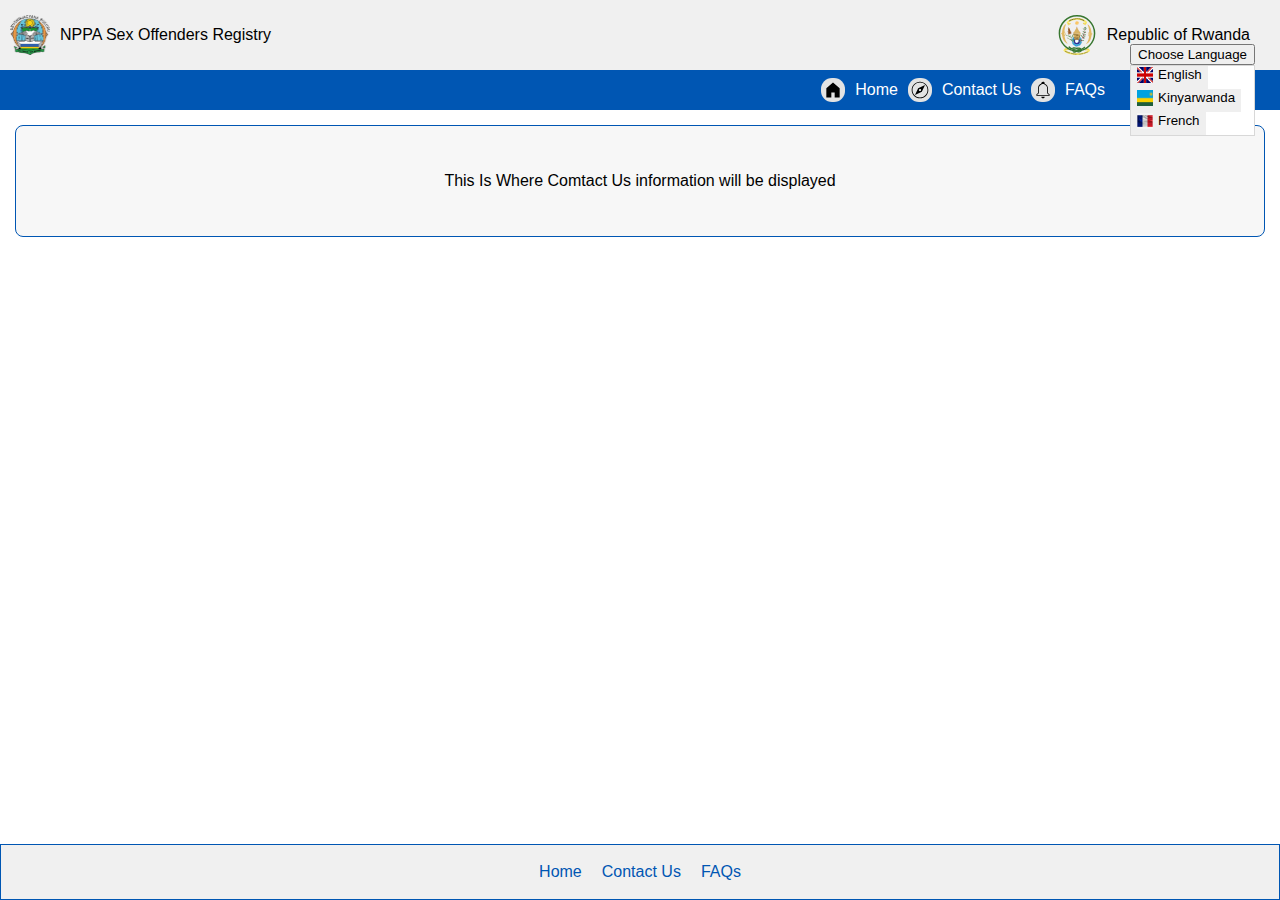
==== Contact.html @ fdbba7ed "Added some Represantation Icon" ====
<!DOCTYPE html>
<html lang="en">
<head>
  <meta charset="UTF-8">
  <meta name="viewport" content="width=device-width, initial-scale=1.0">
  <title>Contact Us</title>
  <link rel="stylesheet" href="style.css">
</head>
<body>
  <header>
    <div class="nppa_log_and_contant">
        <img src="image/logo_small.svg.png" alt="NPPA Logo">
        <p class="nppa_contant">NPPA Sex Offenders Registry</p>
    </div>

    <div class="rwanda_coat_and_contant">
        <img src="image/Coat_of_arms_of_Rwanda.svg" alt="Logo">
        <p class="log_contant">Republic of Rwanda </p>
    </div>
</header>

<nav>
  <img src="icons/home.svg" alt="icon" class="home-icon"><a href="index.html" id="home">  Home</a>
  <img src="icons/explore.svg" alt="icon" class="home-icon"><a href="#" id="contact">Contact Us</a>
  <img src="icons/notifications.svg" alt="icon" class="home-icon"><a href="Faque.html" id="faqs">FAQs</a>
  <div class="language-selector">
      <button id="languageBtn">Choose Language</button>
      <div class="language-options">
        
        <div><button data-lang="en"><img src="image/Flag-United-Kingdom.webp" alt="English" class="all-flags">English </button></div>
        
        <div><button data-lang="rw"><img src="image/rwanda-flag.jpg" alt="Kinyarwanda" class="all-flags">Kinyarwanda</button></div>
        
        <div><button data-lang="fr"><img src="image/france flag.jpg" alt="French" class="all-flags">French</button></div>
      </div>
   </div>
</nav>

<main>
  <P>This Is Where Comtact Us information will be displayed </P>
  </main>
  
  <div class="footer">
    <a href="index.html" id="home">Home</a>
    <a href="Contact.html" id="contact">Contact Us</a>
    <a href="Faque.html" id="faqs">FAQs</a>
  </div>
  <script src="script.js"></script>
</body>
</html>
---- style.css ----
body {
  font-family: Arial, sans-serif;
  margin: 0;
  padding: 0;
  margin-bottom: 99px;
}

header {
  display: flex;
  justify-content: space-between;
  align-items: center;
  padding: 10px;
  background-color: #f0f0f0;
  
}

header img {
  height: 40px;
  width: 40px;
}

.nppa_log_and_contant, 
.rwanda_coat_and_contant {
  display: flex;
  align-items: center;
  margin-right: 20px;
  flex-wrap: wrap;
}
.log_contant{
  margin-left: 10px;
}
.nppa_contant{
  margin-left: 10px;
}

nav {
  display: flex;
  background-color: #0056b3;
  display: flex;
  justify-content: flex-end;
  padding: 10px;
  height: 20px;
  align-items: center;
}

nav a {
  display: flex;
  color: white;
  text-decoration: none;
  padding: 10px;
  }

.language-selector {
  display: inline-block;
  align-items: center;
  margin: 0px 15px;
  text-align: center;
  }

.language-options {
  display: block;
  justify-content: space-evenly;
  background-color: #ffffff;
  border: 1px solid #d8d8d8;
  z-index: 1;
  color: black;
  text-align: center;
}

.language-options img {
  display: block;
  align-items: start;
  height: 16px;
  width: 16px;

}
.all-flags{
margin-right: 5px;
margin-bottom: 5px;
}

.home-icon{
  display: block;
  align-items: start;
  height: 20px;
  width: 20px;
  background-color: #e3e3e3;
  border-radius: 11px;
  padding: 2px;
  
}
.home-remark{
  display: flexbox;
  align-items: center;
  height: 40px;
  width: 40px;
  background-color: #d8d8d8;
  border-radius: 20px;
  padding: 10px;
}

.language-options button {
  display: flex;
  text-align: center;
  border: 1px;
  color: rgb(0, 0, 0);
}


main {
  display: block;
  justify-content: center;
  align-items: center;
  padding: 30px;
  background-color: #f7f7f7;
  margin: 15px;
  border-radius: 8px;
  border: 1px solid ;
  border-color: #0056b3;
}

main p {
text-align: center;
}

.content-flex {
  display: flex;
  grid-template-columns: repeat(auto-fit, minmax(280px, 1f));
  gap: 20px;
  justify-content: center;
  

}

.content-box {
  border: 1px solid#d8d8d8;
  background: #ffffff;
  padding: 80px;
  border-radius: 1px;
  text-align: center;
  border-radius: 8px;
  border: 1px solid;
  border-color: #0056b3;
}

.content-box a{
  text-decoration: none;
  color: #0056b3;
}

.footer{
  display: flex;
  position: fixed;
  background-color: #f0f0f0;
  justify-content: center;
  padding: 8px;
  right: 0px;
  left: 0px;
  bottom: 0px;
  margin-top: 15px;
  border: 1px solid;
  border-color: #0056b3;
 
  }

.footer a{
  display: flexbox;
  justify-content: space-between;
  align-items: center;
  padding: 10px;
  text-decoration: none;
  color:#0056b3;

}
@media(max-width:350px){
  header{
    display: none;
  }
 
  main p{
    margin-top: 125px;
  }
}

@media (max-width: 1000px) {
  header {
    max-width: 100%;
    padding: 15px;
    flex-wrap: wrap;
  }

  nav a {
    padding: 8px;
    flex-wrap: wrap;
  }

  .content-box {
    max-width: 500px;
    width: 100%;
    padding: 60px;
    flex-wrap: wrap;
  }
}

@media (max-width: 768px) {
  .nppa_log_and_contant, 
  .rwanda_coat_and_contant {
    margin-right: 0;
    justify-content: center;
    margin-bottom: 10px;
    flex-wrap: wrap;
  }

  nav {
    justify-content: center;
    flex-wrap: wrap;
  }

  nav a {
    margin: 5px;
    padding: 6px;
    flex: 1 1 auto;
    text-align: center;
    flex-wrap: wrap;
  }

  .content-flex{
    grid-template-columns: 1fr;
    text-align: center;
    flex-wrap: wrap;
  }

  .content-box {
    padding: 40px;
    max-width: 100%;
    flex-wrap: wrap;
  }
}

@media (max-width: 480px) {
  header {
    flex-direction: column;
    align-items: flex-start;
    flex-wrap: wrap;
  }

  header img {
    height: 30px;
    width: 30px;
    flex-wrap: wrap;
  }

  .nppa_log_and_contant, 
  .rwanda_coat_and_contant {
    justify-content: center;
    width: 100%;
    flex-wrap: wrap;
  }

  nav a {
    padding: 3px;
    font-size: 12px;
    flex-wrap: wrap;
  }

  .content-box {
    padding: 20px;
    flex-wrap: wrap;
  }

  #languageBtn {
    font-size: 14px;
    margin-top: 5px;
    flex-wrap: wrap;
  }
  .footer{
    flex-wrap: wrap;
    position: fixed;
  
  }
}
@media(max-width:450px){
  .rwanda_coat_and_contant{
    display: none;
  }
}
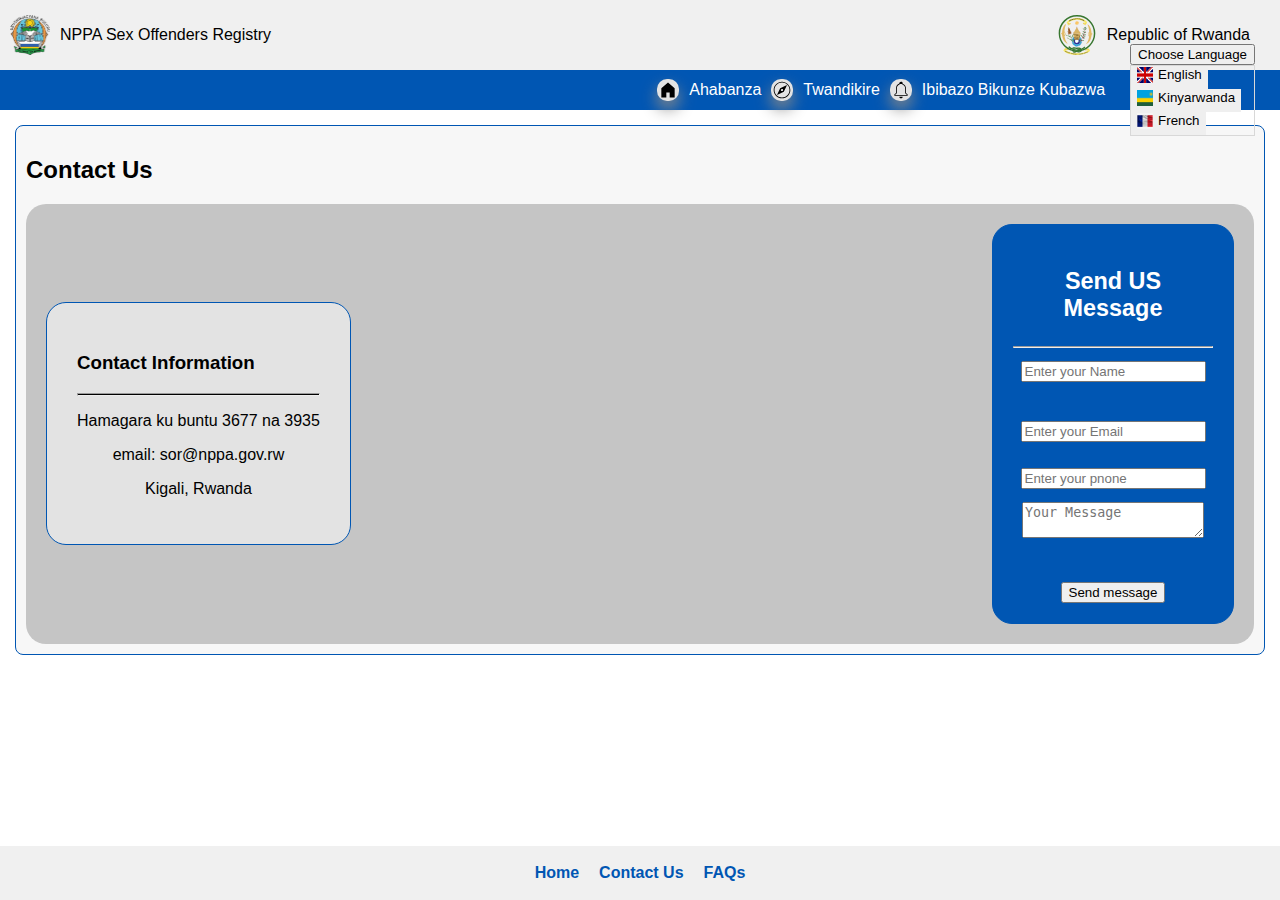
==== commit 5777dfa2: "JavaScript fuctionarity updates" ====
--- a/Contact.html
+++ b/Contact.html
@@ -4,7 +4,9 @@
   <meta charset="UTF-8">
   <meta name="viewport" content="width=device-width, initial-scale=1.0">
   <title>Contact Us</title>
-  <link rel="stylesheet" href="style.css">
+  <link rel="stylesheet" href="Styles/style.css">
+  <link rel="stylesheet" href="Styles/contact-us.css">
+
 </head>
 <body>
   <header>
@@ -35,16 +37,44 @@
       </div>
    </div>
 </nav>
+<main>
+  <h2>Contact Us</h2>
+  <div class="content-section">
+    <div class="info-button">
+      <h3> Contact Information</h3>
+      <hr class="horizontal-line">
+      <p><i class="fas fa-phone"></i>Hamagara ku buntu 3677 na 3935</p>
+      <p><i class="fas fa-envelope"></i>email: sor@nppa.gov.rw</p>
+      <p><i class="fas fa-map-marker-alt"></i>Kigali, Rwanda</p>
+   </div>
 
-<main>
-  <P>This Is Where Comtact Us information will be displayed </P>
-  </main>
+    
+ 
+    <form class="form-info" id="form-valdation">
+      <h3>Send US Message</h3>
+      <hr class="horizontal-line1">
+      <div class="form-group">
+        <div><input type="text" name="name" placeholder="Enter your Name" id="name" required></div> <br> 
+        <div class="error"></div>
+        <div><input type="email" name="email" placeholder="Enter your Email" id="email" required></div> <br> 
+         <div><input type="Tel" name="Phone number" placeholder="Enter your pnone" id="pnone" required></div> 
+        <div class="error"></div>
+         <div><textarea name="message" placeholder="Your Message" id="messages" required></textarea>  </div><br>
+         <div class="error"></div>
+         <div><button type="submit">Send message</button></div>
+      </div>
+    </form>          
+
+
+
+ </sect>
+</main>
   
   <div class="footer">
     <a href="index.html" id="home">Home</a>
     <a href="Contact.html" id="contact">Contact Us</a>
     <a href="Faque.html" id="faqs">FAQs</a>
   </div>
-  <script src="script.js"></script>
+  <script src="Script/script.js"></script>
 </body>
 </html>--- a/Styles/style.css
+++ b/Styles/style.css
@@ -0,0 +1,311 @@
+body {
+  font-family: Arial, Helvetica, sans-serif;
+  margin: 0;
+  padding: 0;
+  margin-bottom: 99px;
+top: 0px;
+bottom: 0px;
+width: 100%;
+
+}
+
+header {
+  display: flex;
+  justify-content: space-between;
+  align-items: center;
+  padding: 10px;
+  background-color: #f0f0f0;
+  
+}
+
+header img {
+  height: 40px;
+  width: 40px;
+}
+
+.nppa_log_and_contant, 
+.rwanda_coat_and_contant {
+  display: flex;
+  align-items: center;
+  margin-right: 20px;
+  flex-wrap: wrap;
+}
+.log_contant{
+  margin-left: 10px;
+}
+.nppa_contant{
+  margin-left: 10px;
+}
+
+nav {
+  display: flex;
+  background-color: #0056b3;
+  display: flex;
+  justify-content: flex-end;
+  padding: 10px;
+  height: 20px;
+  align-items: center;
+}
+
+nav a {
+  display: flex;
+  color: white;
+  text-decoration: none;
+  padding: 10px;
+  
+  }
+  
+ 
+.language-selector {
+  display: block;
+  align-items: center;
+  margin: 0px 15px;
+  text-align: center;
+  }
+
+.language-options {
+  display: block;
+  justify-content: space-evenly;
+  border: 1px solid #d8d8d8;
+  z-index: 1;
+  color: black;
+  text-align: center;
+}
+
+.language-options img {
+  display: block;
+  align-items: start;
+  height: 16px;
+  width: 16px;
+
+}
+.all-flags{
+margin-right: 5px;
+margin-bottom: 5px;
+}
+
+.home-icon{
+  display: block;
+  align-items: start;
+  height: 20px;
+  width: 20px;
+  background-color: #e3e3e3;
+  border-radius: 10px;
+  padding: 1px;
+  box-shadow: 0px 8px 16px 0px rgb(137, 137, 137);
+  
+}
+
+.home-remark1 h3{
+  background-color: #ececec;
+  color: black;
+  height: 30px;
+  width: 100%;
+  margin-bottom: 30px;
+  text-align: center;
+  padding-top: 15px;
+ text-align: center;
+  font-size: 12px;
+}
+.home-remark{
+  display: flexbox;
+  align-items: center;
+  height: 30px;
+  width: 30px;
+  background-color: #fdfdfd;
+  border-radius: 15px;
+  padding: 10px;
+  box-shadow: 0px 4px 8px 0px rgb(137, 137, 137);
+}
+
+.language-options button {
+  display: flex;
+  text-align: center;
+  border: 1px;
+  color: rgb(0, 0, 0);
+}
+.language-selector .languageBtn{
+display: flex;
+
+}
+
+main {
+  display: block;
+  justify-content: center;
+  align-items: center;
+  padding: 10px;
+  background-color: #f7f7f7;
+  margin :15px;
+  border-radius: 8px;
+  border: 1px solid ;
+  border-color: #0056b3;
+}
+
+main p {
+text-align: center;
+}
+
+.content-flex {
+  display: flex;
+  grid-template-columns: repeat(auto-fit, minmax(200px, 1f));
+  gap: 40px;
+  justify-content: center;
+  
+  
+
+}
+
+.content-box {
+ 
+  background: #ebebeb;
+  padding: 40px;
+  border-radius: 1px;
+  text-align: center;
+  border-radius: 8px;
+  box-shadow: 0px 8px 16px 0px rgb(137, 137, 137);
+  margin-bottom: 20px;
+}
+
+.content-box a{
+  text-decoration: none;
+  color: #0056b3;
+}
+
+.footer{
+  display: flex;
+  position: fixed;
+  background-color: #f0f0f0;;
+  justify-content: center;
+  padding: 8px;
+  right: 0px;
+  left: 0px;
+  bottom: 0px;
+  margin-top: 15px;
+ 
+ 
+ 
+  }
+
+.footer a{
+  display: flexbox;
+  justify-content: space-between;
+  align-items: center;
+  padding: 10px;
+  text-decoration: none;
+  color:#0056b3;
+  font-weight: bold;
+
+}
+@media(max-width:350px){
+  header{
+    display: none;
+  }
+ 
+  main p{
+    margin-top: 125px;
+  }
+}
+
+@media (max-width: 1000px) {
+  header {
+    max-width: 100%;
+    padding: 15px;
+    flex-wrap: wrap;
+  }
+
+  nav a {
+    padding: 8px;
+    flex-wrap: wrap;
+  }
+
+  .content-box {
+    max-width: 500px;
+    width: 100%;
+    padding: 60px;
+    flex-wrap: wrap;
+  }
+}
+
+@media (max-width: 768px) {
+  .nppa_log_and_contant, 
+  .rwanda_coat_and_contant {
+    margin-right: 0;
+    justify-content: center;
+    margin-bottom: 10px;
+    flex-wrap: wrap;
+  }
+
+  nav {
+    justify-content: center;
+    flex-wrap: wrap;
+  }
+
+  nav a {
+    margin: 5px;
+    padding: 6px;
+    flex: 1 1 auto;
+    text-align: center;
+    flex-wrap: wrap;
+  }
+
+  .content-flex{
+    grid-template-columns: 1fr;
+    text-align: center;
+    flex-wrap: wrap;
+  }
+
+  .content-box {
+    padding: 40px;
+    max-width: 100%;
+    flex-wrap: wrap;
+  }
+}
+
+@media (max-width: 480px) {
+  header {
+    flex-direction: column;
+    align-items: flex-start;
+    flex-wrap: wrap;
+  }
+
+  header img {
+    height: 30px;
+    width: 30px;
+    flex-wrap: wrap;
+  }
+
+  .nppa_log_and_contant, 
+  .rwanda_coat_and_contant {
+    justify-content: center;
+    width: 100%;
+    flex-wrap: wrap;
+  }
+
+  nav a {
+    padding: 3px;
+    font-size: 12px;
+    flex-wrap: wrap;
+  }
+
+  .content-box {
+    padding: 20px;
+    flex-wrap: wrap;
+  }
+
+  #languageBtn {
+    font-size: 14px;
+    margin-top: 5px;
+    flex-wrap: wrap;
+  }
+  .footer{
+    flex-wrap: wrap;
+    position: fixed;
+  
+  }
+}
+@media(max-width:450px){
+  .rwanda_coat_and_contant{
+    display: none;
+  }
+}
+
--- a/Styles/contact-us.css
+++ b/Styles/contact-us.css
@@ -0,0 +1,81 @@
+
+.content-section{
+  display: flex;
+  justify-content: space-between;
+   align-items: center;
+   flex-wrap: wrap;
+   gap: 1f;
+   background-color: rgb(197, 197, 197);
+   padding: 20px;
+   border-radius: 20px;
+ 
+}
+.content-section h2{
+  display: block;
+  text-align: center;
+  margin-left: 100px;
+}
+.form-info{
+  display: block;
+  background-color: #0056b3;
+ border-radius: 20px;
+ text-align: center;
+  padding: 20px;
+  width: 200px;
+  color: white;
+  font-size: 20px;
+  flex-wrap: wrap;
+   border: 1px solid ;
+   border-color: #0056b3;
+}
+.contact-info{
+  
+  display: inline-block;
+  text-align: center;
+ background-color: #e3e3e3;
+ padding: 40px;
+ border-radius: 20px;
+ flex-wrap: wrap;
+ border: 1px solid ;
+ border-color: #0056b3;
+}
+
+.sevices{
+  display: block;
+  text-align: center;
+ background-color: #e3e3e3;
+ padding: 40px;
+ border-radius: 20px;
+ flex-wrap: wrap;
+ border: 1px solid ;
+ border-color: #0056b3;
+}
+.sevices a{
+  text-decoration: none;
+  color: #0056b3;
+}
+.info-button{
+  background-color: #e3e3e3;
+  padding: 30px;
+  border: 1px solid ;
+  border-color: #0056b3;
+  border-radius: 20px;
+}
+.horizontal-line{
+  background-color: black;
+  height: 1.5px;
+}
+.form-group input:focus{
+outline: 0px;
+}
+.form-group.success input{
+  border-color: green;
+}
+.form-group.error input{
+  border-color: rgb(128, 0, 0);
+}
+.form-group .error{
+  border-color: rgb(128, 0, 0);
+  font-size: 9px;
+  height: 13px;
+}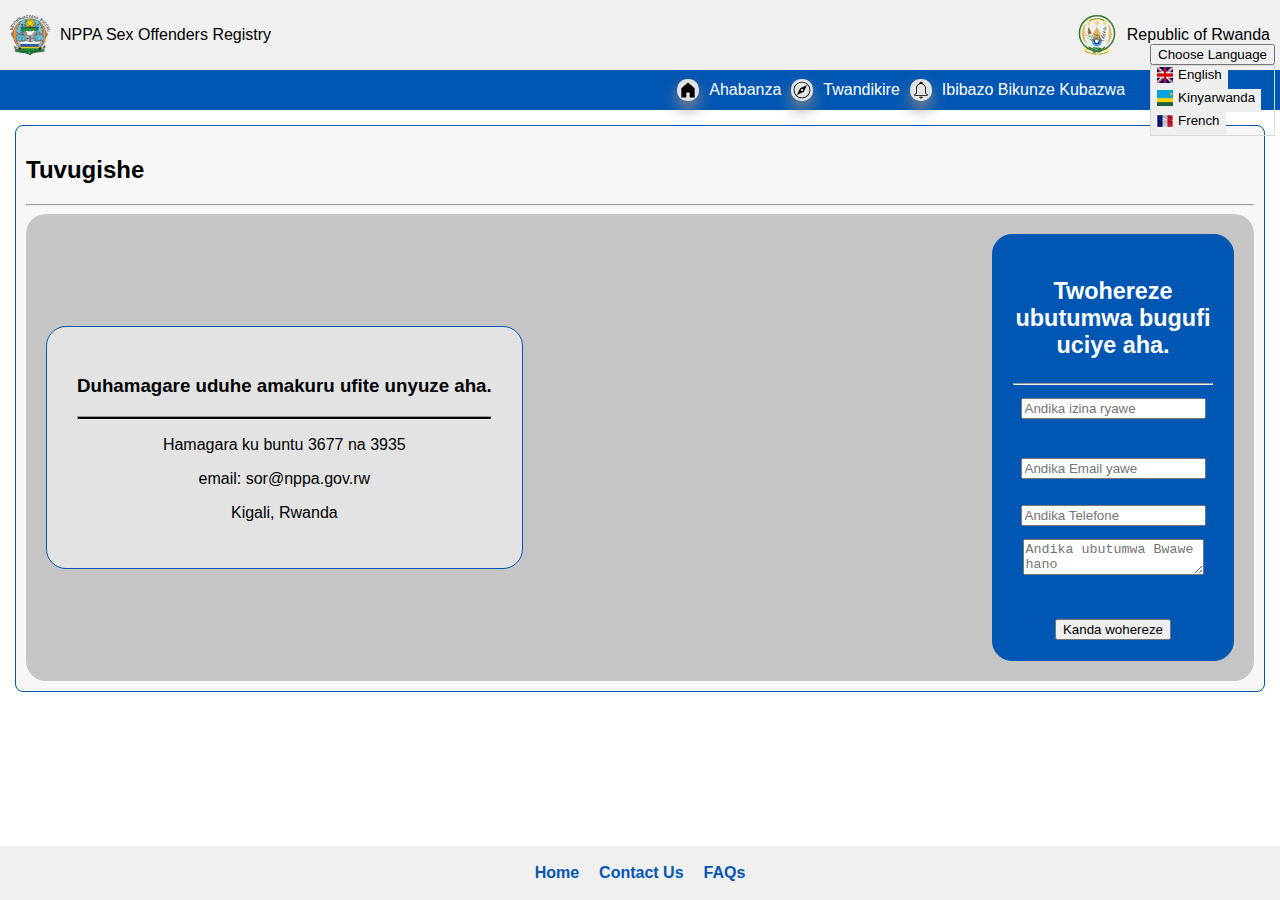
==== commit c3b2fa46: "additinal updates" ====
--- a/Contact.html
+++ b/Contact.html
@@ -38,10 +38,11 @@
    </div>
 </nav>
 <main>
-  <h2>Contact Us</h2>
+  <h2>Tuvugishe</h2>
+  <hr>
   <div class="content-section">
     <div class="info-button">
-      <h3> Contact Information</h3>
+      <h3>Duhamagare uduhe amakuru ufite unyuze aha.</h3>
       <hr class="horizontal-line">
       <p><i class="fas fa-phone"></i>Hamagara ku buntu 3677 na 3935</p>
       <p><i class="fas fa-envelope"></i>email: sor@nppa.gov.rw</p>
@@ -51,17 +52,17 @@
     
  
     <form class="form-info" id="form-valdation">
-      <h3>Send US Message</h3>
+      <h3>Twohereze ubutumwa bugufi uciye aha.</h3>
       <hr class="horizontal-line1">
       <div class="form-group">
-        <div><input type="text" name="name" placeholder="Enter your Name" id="name" required></div> <br> 
+        <div><input type="text" name="name" placeholder="Andika izina ryawe" id="name" required></div> <br> 
         <div class="error"></div>
-        <div><input type="email" name="email" placeholder="Enter your Email" id="email" required></div> <br> 
-         <div><input type="Tel" name="Phone number" placeholder="Enter your pnone" id="pnone" required></div> 
+        <div><input type="email" name="email" placeholder="Andika Email yawe" id="email" required></div> <br> 
+         <div><input type="Tel" name="Phone number" placeholder="Andika Telefone " id="pnone" required></div> 
         <div class="error"></div>
-         <div><textarea name="message" placeholder="Your Message" id="messages" required></textarea>  </div><br>
+         <div><textarea name="message" placeholder="Andika ubutumwa Bwawe hano" id="messages" required></textarea>  </div><br>
          <div class="error"></div>
-         <div><button type="submit">Send message</button></div>
+         <div><button type="submit">Kanda wohereze</button></div>
       </div>
     </form>          
 
--- a/Styles/style.css
+++ b/Styles/style.css
@@ -1,5 +1,5 @@
 body {
-  font-family: Arial, Helvetica, sans-serif;
+  font-family: Arial,sans-serif;
   margin: 0;
   padding: 0;
   margin-bottom: 99px;
@@ -15,6 +15,7 @@
   align-items: center;
   padding: 10px;
   background-color: #f0f0f0;
+  width: 100%;
   
 }
 
@@ -45,6 +46,7 @@
   padding: 10px;
   height: 20px;
   align-items: center;
+  width: 100%;
 }
 
 nav a {
